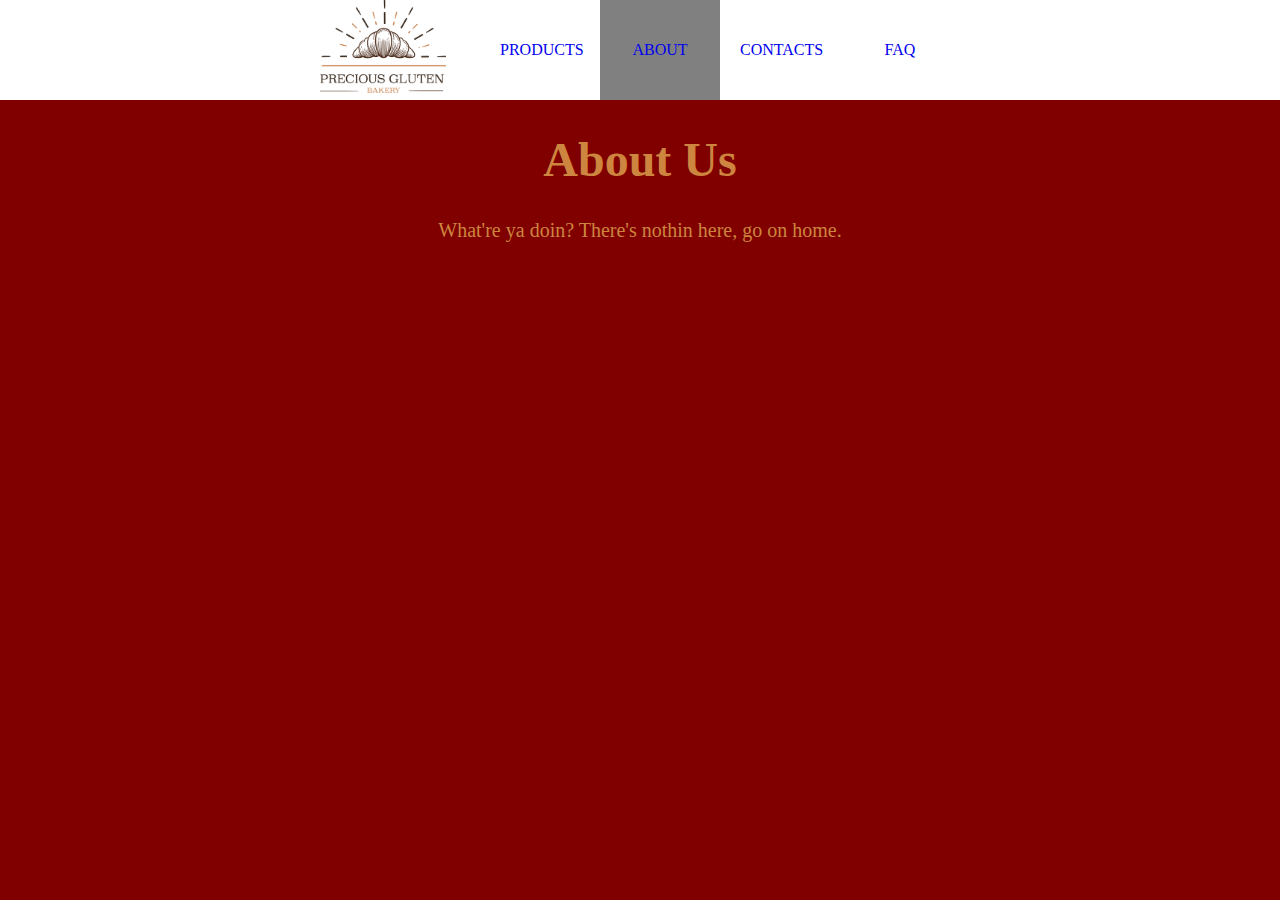
==== html/About.html @ 46a327b8 "Updated Nav bar" ====
<!DOCTYPE html>
<html lang="en" dir="ltr">
  <head>
    <meta charset="utf-8">
    <title>PGB About</title>
    <link href = "../css/global.css" rel = "stylesheet">
    <link href = "../css/about.css" rel = "stylesheet">
  </head>
  <body>
    <header>
      <nav>
        <a href="../index.html" id = 'logo'>
          <img src="../images/precious-gluten-logo-color.png" alt="The logo">
        </a>
        <ul>
          <li>
            <a href="Products.html">Products</a>
          </li>
          <li>
            <a href="About.html" id = "active">About</a>
          </li>
          <li>
            <a href="Contacts.html">Contacts</a>
          </li>
          <li>
            <a href="FAQ.html">FAQ</a>
          </li>
        </ul>
      </nav>
    </header>
    <h1>About Us</h1>
    <p>What're ya doin? There's nothin here, go on home.</p>
  </body>
</html>
---- css/global.css ----
header{
  background-color: maroon;
  justify-content: space-between;
  background-color: white;
  margin: 0px 0px 0px 0px;
  padding: 0px;
}

header #logo{
  padding: 0px;
}

header #logo img{
  height: 96px;
  padding: 0px;
}

header nav{
  display: flex;
  justify-content: space-between;
  padding-left: 25%;
  padding-right: 25%;
}

header nav ul{
  margin: 0px;
  padding: 0px;
  display: flex;
}

header nav ul li{
  margin: 0px;
  padding: 0px;
  text-align: center;
  list-style-type: none;
  justify-content: space-between;
}

header nav ul li a{
  width: 80px;
  padding: 41px 20px;
  display: inline-block;
  text-decoration: none;
  text-transform: uppercase;
  transition: all .3s linear;
}

li a:hover{
  background-color: gold;
}

#active{
  background-color: gray;
}
body{
  color: #cd853f;
  text-align: center;
  background-color: maroon;
  padding: 0px;
  margin: 0px;
}

body p{
  font-size: 20px;
}

body h1{
  font-size: 3em;
}
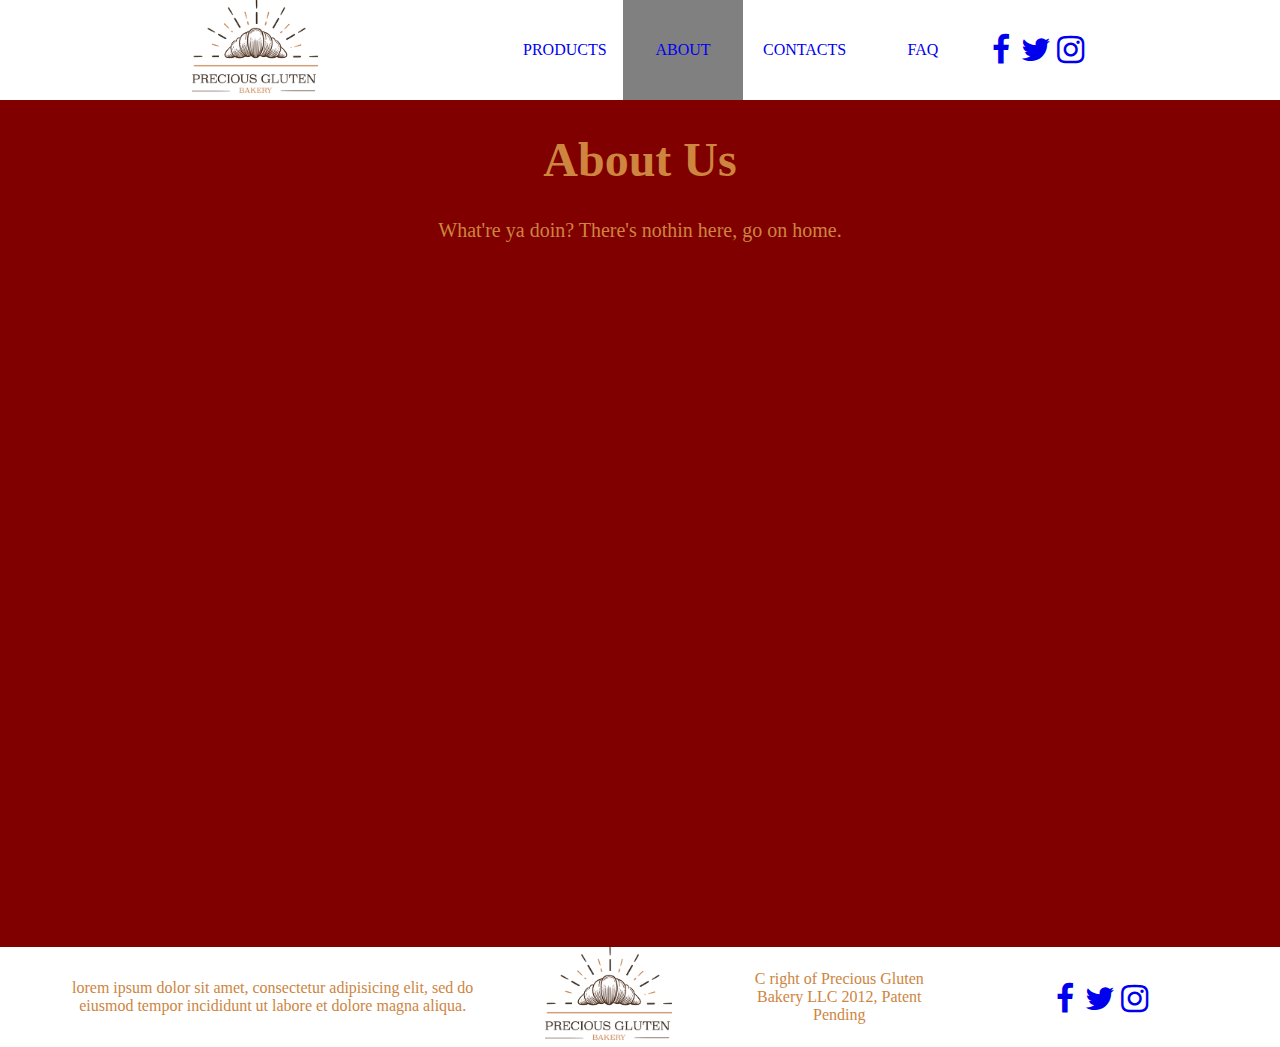
==== commit b28f32ca: "Icons and Footer" ====
--- a/html/About.html
+++ b/html/About.html
@@ -5,6 +5,7 @@
     <title>PGB About</title>
     <link href = "../css/global.css" rel = "stylesheet">
     <link href = "../css/about.css" rel = "stylesheet">
+    <link rel="stylesheet" href="https://cdnjs.cloudflare.com/ajax/libs/font-awesome/4.7.0/css/font-awesome.min.css">
   </head>
   <body>
     <header>
@@ -25,10 +26,52 @@
           <li>
             <a href="FAQ.html">FAQ</a>
           </li>
+          <li id = "icon">
+            <a href="#">
+              <i class="fa fa-facebook fa-2x"></i>
+            </a>
+          </li>
+          <li id = "icon">
+            <a href="#">
+              <i class="fa fa-twitter fa-2x"></i>
+            </a>
+          </li>
+          <li id = "icon">
+            <a href="#">
+              <i class="fa fa-instagram fa-2x"></i>
+            </a>
+          </li>
         </ul>
       </nav>
     </header>
-    <h1>About Us</h1>
-    <p>What're ya doin? There's nothin here, go on home.</p>
+    <div id="page-container">
+      <h1>About Us</h1>
+      <p>What're ya doin? There's nothin here, go on home.</p>
+    </div>
+    <footer>
+      <p>lorem ipsum dolor sit amet, consectetur adipisicing elit, sed do
+      eiusmod tempor incididunt ut labore et dolore magna aliqua.</p>
+      <a href="../index.html" id = 'logo'>
+        <img src="../images/precious-gluten-logo-color.png" alt="The logo">
+      </a>
+      <p>C right of Precious Gluten Bakery LLC 2012, Patent Pending</p>
+      <ul>
+        <li id = "icon">
+          <a href="#">
+            <i class="fa fa-facebook fa-2x"></i>
+          </a>
+        </li>
+        <li id = "icon">
+          <a href="#">
+            <i class="fa fa-twitter fa-2x"></i>
+          </a>
+        </li>
+        <li id = "icon">
+          <a href="#">
+            <i class="fa fa-instagram fa-2x"></i>
+          </a>
+      </ul>
+
+    </footer>
   </body>
 </html>
--- a/css/global.css
+++ b/css/global.css
@@ -1,5 +1,4 @@
 header{
-  background-color: maroon;
   justify-content: space-between;
   background-color: white;
   margin: 0px 0px 0px 0px;
@@ -10,7 +9,7 @@
   padding: 0px;
 }
 
-header #logo img{
+ #logo img{
   height: 96px;
   padding: 0px;
 }
@@ -18,8 +17,8 @@
 header nav{
   display: flex;
   justify-content: space-between;
-  padding-left: 25%;
-  padding-right: 25%;
+  padding-left: 15%;
+  padding-right: 15%;
 }
 
 header nav ul{
@@ -67,3 +66,53 @@
 body h1{
   font-size: 3em;
 }
+
+body p{
+    padding-left: 10%;
+    padding-right: 10%;
+}
+
+header #icon a{
+  width: 35px;
+  padding: 34px 0px;
+  margin: 0px;
+}
+
+#icon a:hover{
+  background-color: white;
+  color: inherit;
+}
+
+#page-container{
+  position: relative;
+  min-height: 90.5vh;
+}
+
+footer{
+    position: static;
+    bottom: 0;
+    justify-content: space-between;
+    background-color: white;
+    margin: 0px 0px 0px 0px;
+    padding: 0px;
+    display: flex;
+    justify-content: space-between;
+}
+
+footer p{
+  margin: auto;
+  font-size: 16px;
+  padding-left: 5%;
+  padding-right: 5%;
+}
+
+footer ul{
+  list-style: none;
+  display: flex;
+  padding-right: 10%;
+  padding-top: 20px;
+}
+
+footer ul li{
+  width: 35px;
+}
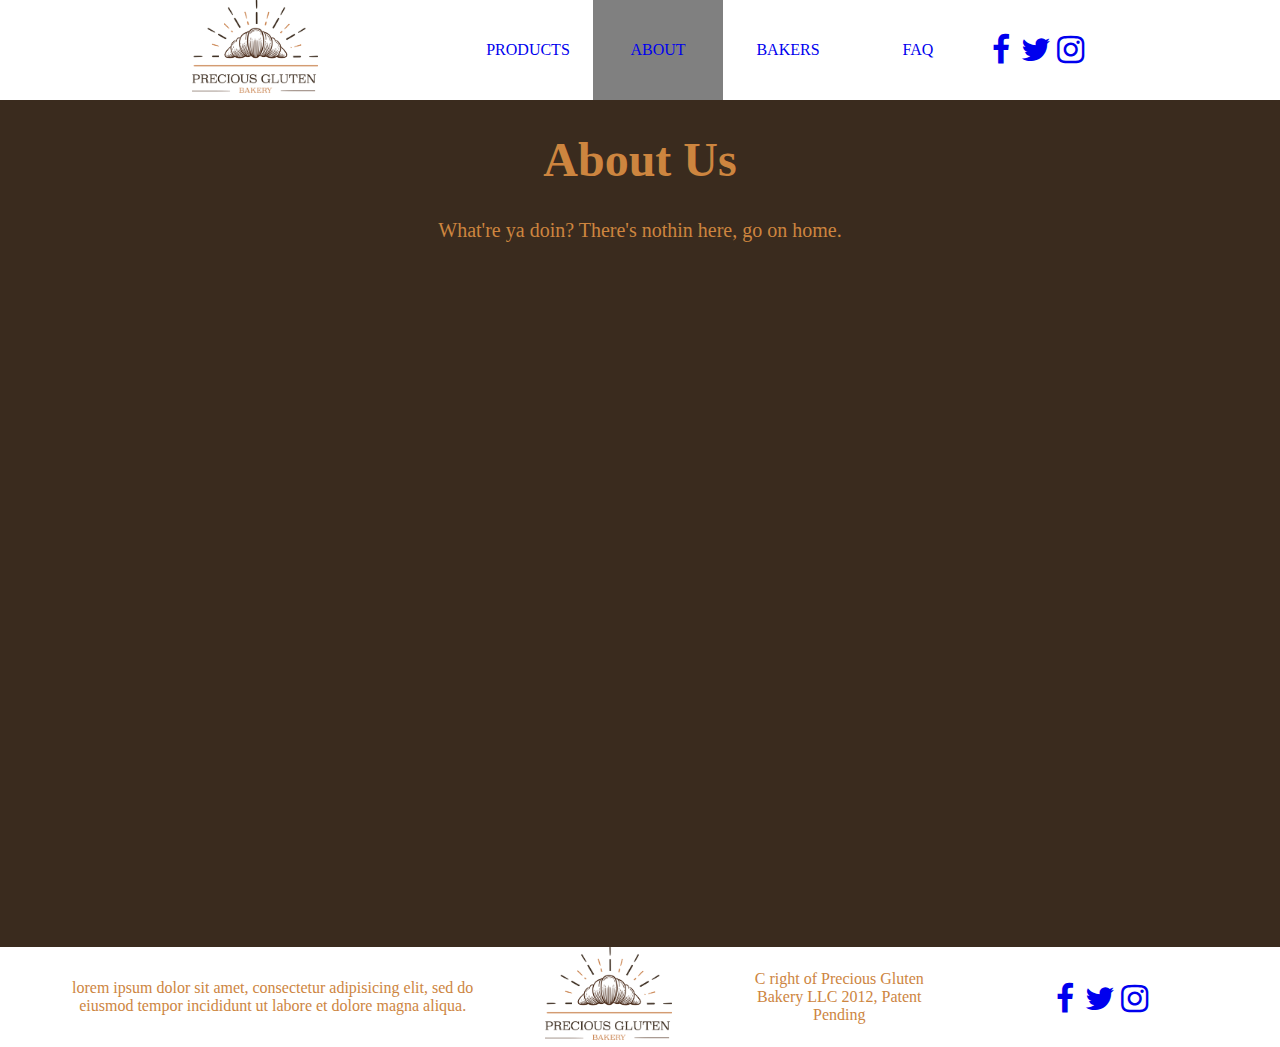
==== commit 9e67097e: "Playing with colors" ====
--- a/html/About.html
+++ b/html/About.html
@@ -15,29 +15,29 @@
         </a>
         <ul>
           <li>
-            <a href="Products.html">Products</a>
+            <a href="Products.html" title='Go to products page'>Products</a>
           </li>
           <li>
-            <a href="About.html" id = "active">About</a>
+            <a href="About.html" id = "active" title='Find out more about the history of our buisness'>About</a>
           </li>
           <li>
-            <a href="Contacts.html">Contacts</a>
+            <a href="Contacts.html" title='Find out more about the bakers'>Bakers</a>
           </li>
           <li>
-            <a href="FAQ.html">FAQ</a>
+            <a href="FAQ.html" title="See customers' most frequestly asked questions">FAQ</a>
           </li>
           <li id = "icon">
-            <a href="#">
+            <a href="#" title='Our Facebook Page'>
               <i class="fa fa-facebook fa-2x"></i>
             </a>
           </li>
           <li id = "icon">
-            <a href="#">
+            <a href="#" title='Our Twitter Page'>
               <i class="fa fa-twitter fa-2x"></i>
             </a>
           </li>
           <li id = "icon">
-            <a href="#">
+            <a href="#" title='Our Instagram Page'>
               <i class="fa fa-instagram fa-2x"></i>
             </a>
           </li>
--- a/css/global.css
+++ b/css/global.css
@@ -36,7 +36,7 @@
 }
 
 header nav ul li a{
-  width: 80px;
+  width: 90px;
   padding: 41px 20px;
   display: inline-block;
   text-decoration: none;
@@ -54,7 +54,7 @@
 body{
   color: #cd853f;
   text-align: center;
-  background-color: maroon;
+  background-color: #3A2B1E;
   padding: 0px;
   margin: 0px;
 }
@@ -80,12 +80,14 @@
 
 #icon a:hover{
   background-color: white;
-  color: inherit;
+  color: #cd853f;
 }
 
 #page-container{
+  width: 1000px;
   position: relative;
   min-height: 90.5vh;
+  margin: auto;
 }
 
 footer{
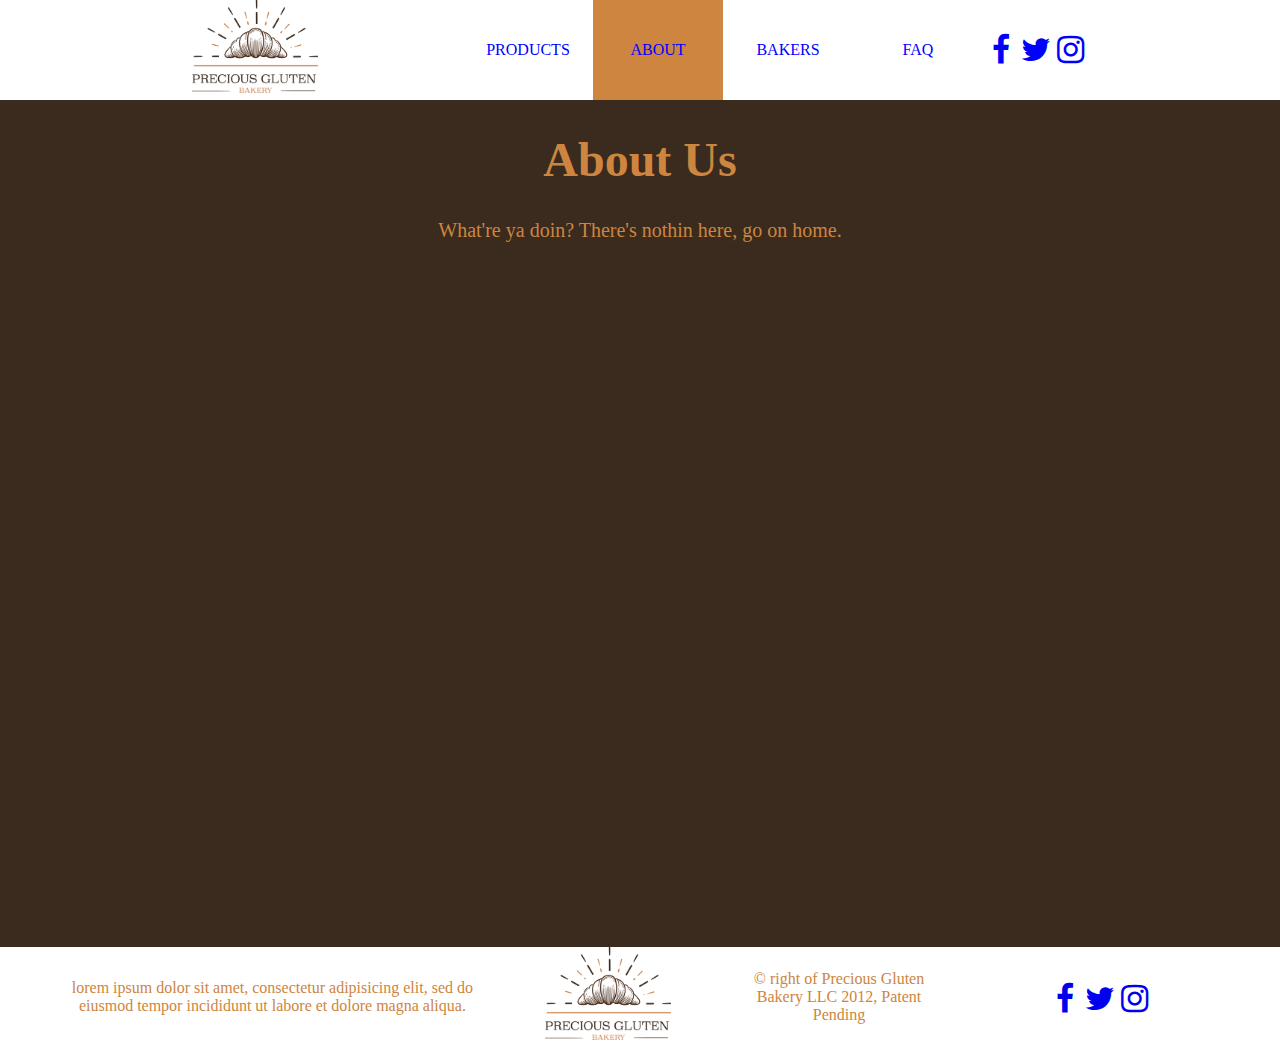
==== commit 4d1a2605: "Content" ====
--- a/html/About.html
+++ b/html/About.html
@@ -54,7 +54,7 @@
       <a href="../index.html" id = 'logo'>
         <img src="../images/precious-gluten-logo-color.png" alt="The logo">
       </a>
-      <p>C right of Precious Gluten Bakery LLC 2012, Patent Pending</p>
+      <p>&copy right of Precious Gluten Bakery LLC 2012, Patent Pending</p>
       <ul>
         <li id = "icon">
           <a href="#">
--- a/css/global.css
+++ b/css/global.css
@@ -36,6 +36,7 @@
 }
 
 header nav ul li a{
+  color: blue;
   width: 90px;
   padding: 41px 20px;
   display: inline-block;
@@ -45,11 +46,11 @@
 }
 
 li a:hover{
-  background-color: gold;
+  background-color: lightgray;
 }
 
 #active{
-  background-color: gray;
+  background-color: #cd853f;
 }
 body{
   color: #cd853f;
@@ -60,6 +61,7 @@
 }
 
 body p{
+  max-width: 40em;
   font-size: 20px;
 }
 
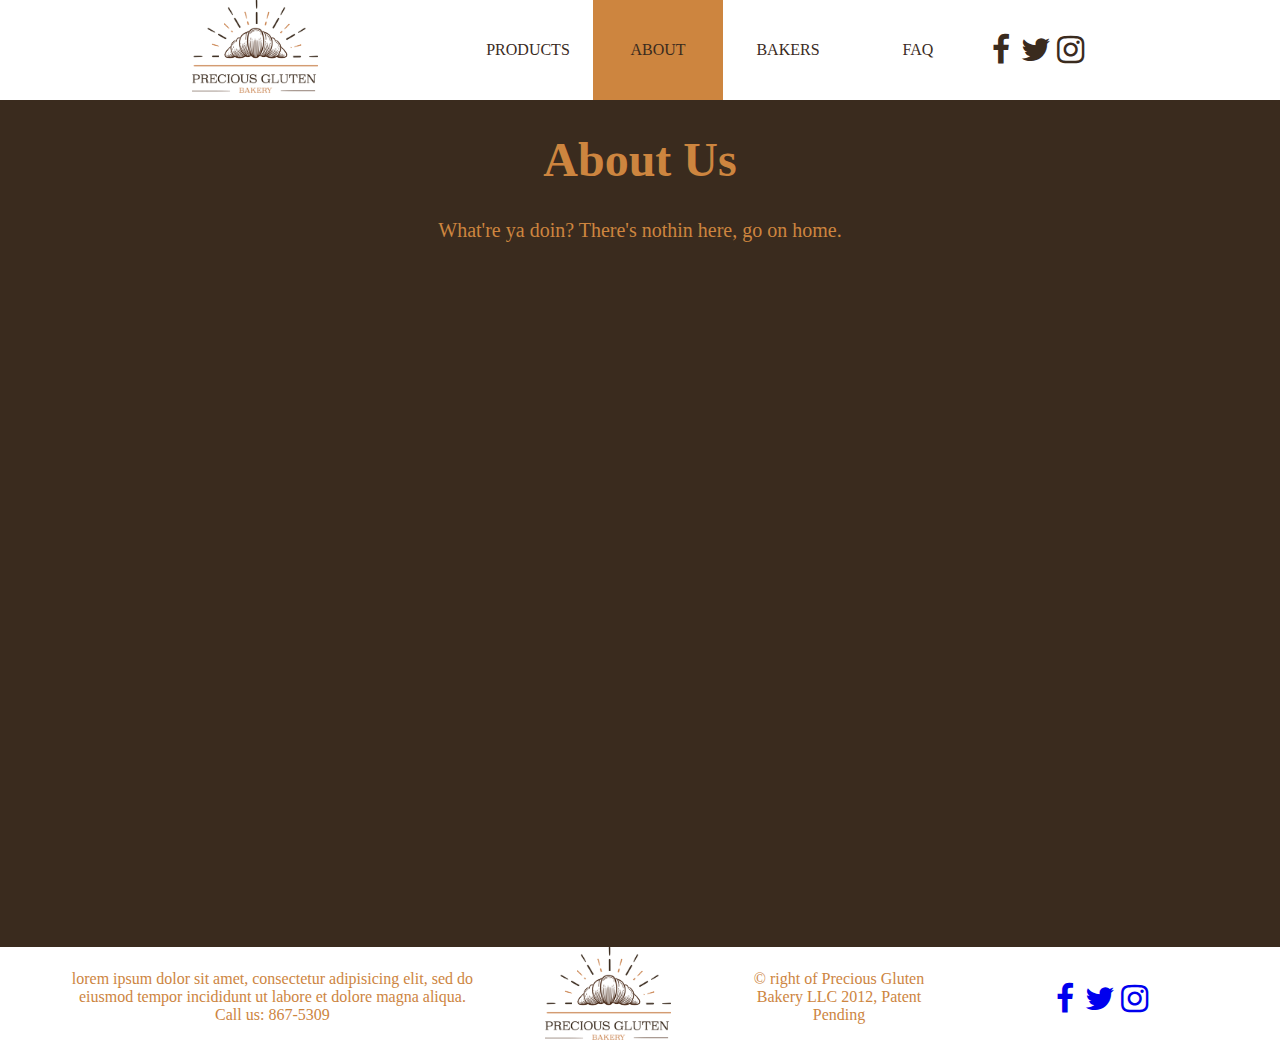
==== commit 25a7b5b4: "Lecture Edits" ====
--- a/html/About.html
+++ b/html/About.html
@@ -50,7 +50,7 @@
     </div>
     <footer>
       <p>lorem ipsum dolor sit amet, consectetur adipisicing elit, sed do
-      eiusmod tempor incididunt ut labore et dolore magna aliqua.</p>
+      eiusmod tempor incididunt ut labore et dolore magna aliqua. <br>Call us: 867-5309</p>
       <a href="../index.html" id = 'logo'>
         <img src="../images/precious-gluten-logo-color.png" alt="The logo">
       </a>
--- a/css/global.css
+++ b/css/global.css
@@ -36,7 +36,7 @@
 }
 
 header nav ul li a{
-  color: blue;
+  color: #3A2B1E;
   width: 90px;
   padding: 41px 20px;
   display: inline-block;
@@ -67,6 +67,14 @@
 
 body h1{
   font-size: 3em;
+}
+
+body h2{
+  font-size: 2em;
+}
+
+body h3{
+  font-size: 1.25em;
 }
 
 body p{
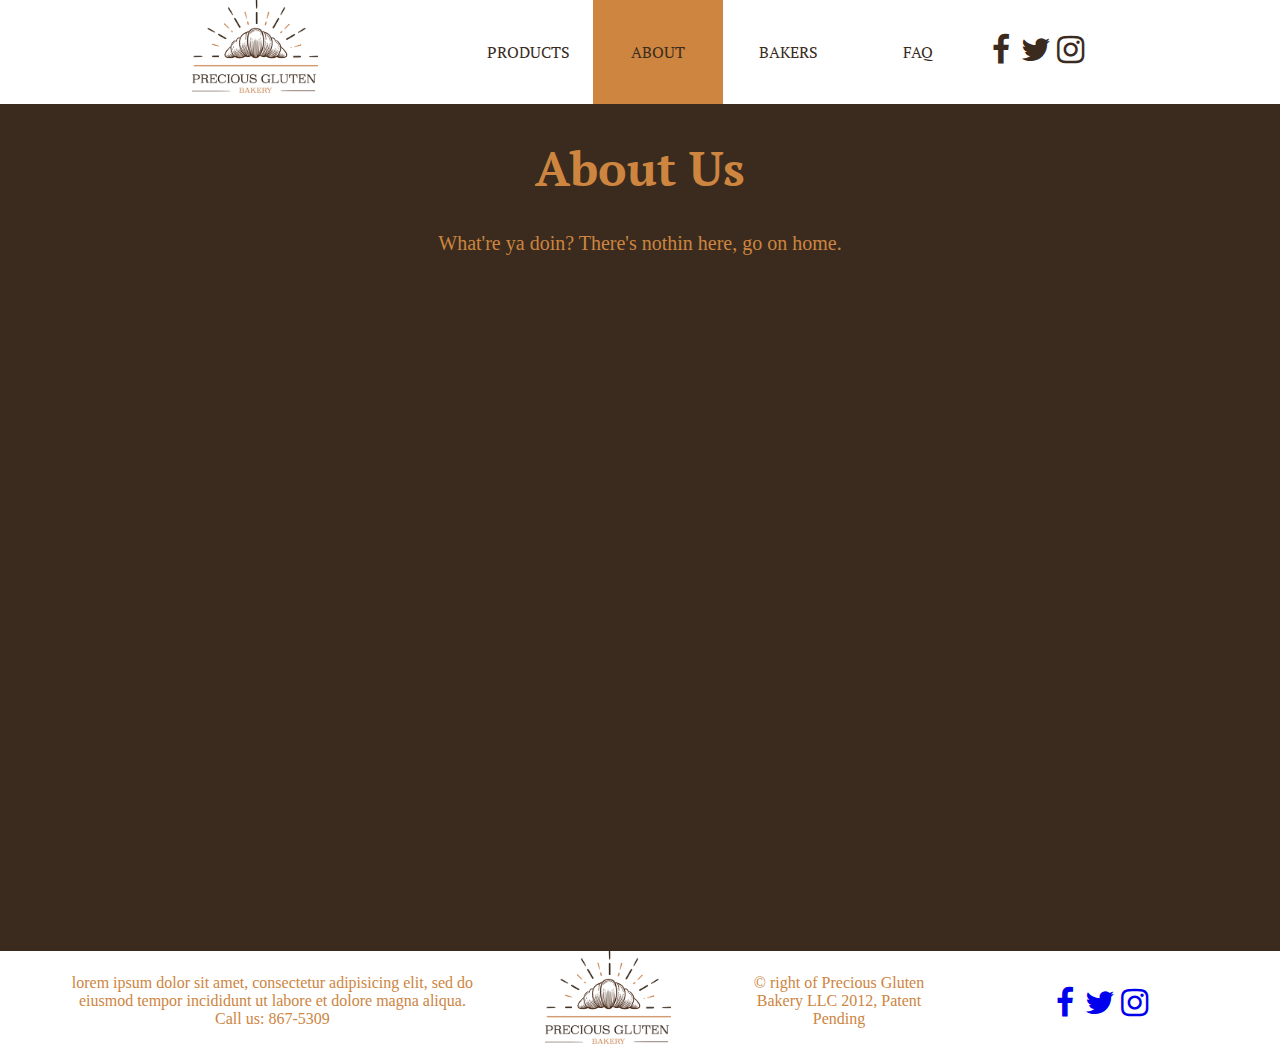
==== commit ae07dcb4: "Checking boxes" ====
--- a/html/About.html
+++ b/html/About.html
@@ -6,6 +6,9 @@
     <link href = "../css/global.css" rel = "stylesheet">
     <link href = "../css/about.css" rel = "stylesheet">
     <link rel="stylesheet" href="https://cdnjs.cloudflare.com/ajax/libs/font-awesome/4.7.0/css/font-awesome.min.css">
+    <link rel="preconnect" href="https://fonts.googleapis.com">
+    <link rel="preconnect" href="https://fonts.gstatic.com" crossorigin>
+    <link href="https://fonts.googleapis.com/css2?family=PT+Serif&display=swap" rel="stylesheet">
   </head>
   <body>
     <header>
--- a/css/global.css
+++ b/css/global.css
@@ -43,6 +43,7 @@
   text-decoration: none;
   text-transform: uppercase;
   transition: all .3s linear;
+  font-family: 'PT Serif', serif;
 }
 
 li a:hover{
@@ -60,26 +61,31 @@
   margin: 0px;
 }
 
-body p{
+h1{
+  font-size: 3em;
+  font-family: 'PT Serif', serif;
+}
+
+h2{
+  font-size: 2em;
+  font-family: 'PT Serif', serif;
+}
+
+h3{
+  font-size: 1.25em;
+  font-family: 'PT Serif', serif;
+}
+
+p{
+  font-family: 'Roboto', serif;
+  padding-left: 10%;
+  padding-right: 10%;
   max-width: 40em;
   font-size: 20px;
 }
 
-body h1{
-  font-size: 3em;
-}
-
-body h2{
-  font-size: 2em;
-}
-
-body h3{
-  font-size: 1.25em;
-}
-
-body p{
-    padding-left: 10%;
-    padding-right: 10%;
+li{
+  font-family: 'PT Serif', serif;
 }
 
 header #icon a{
